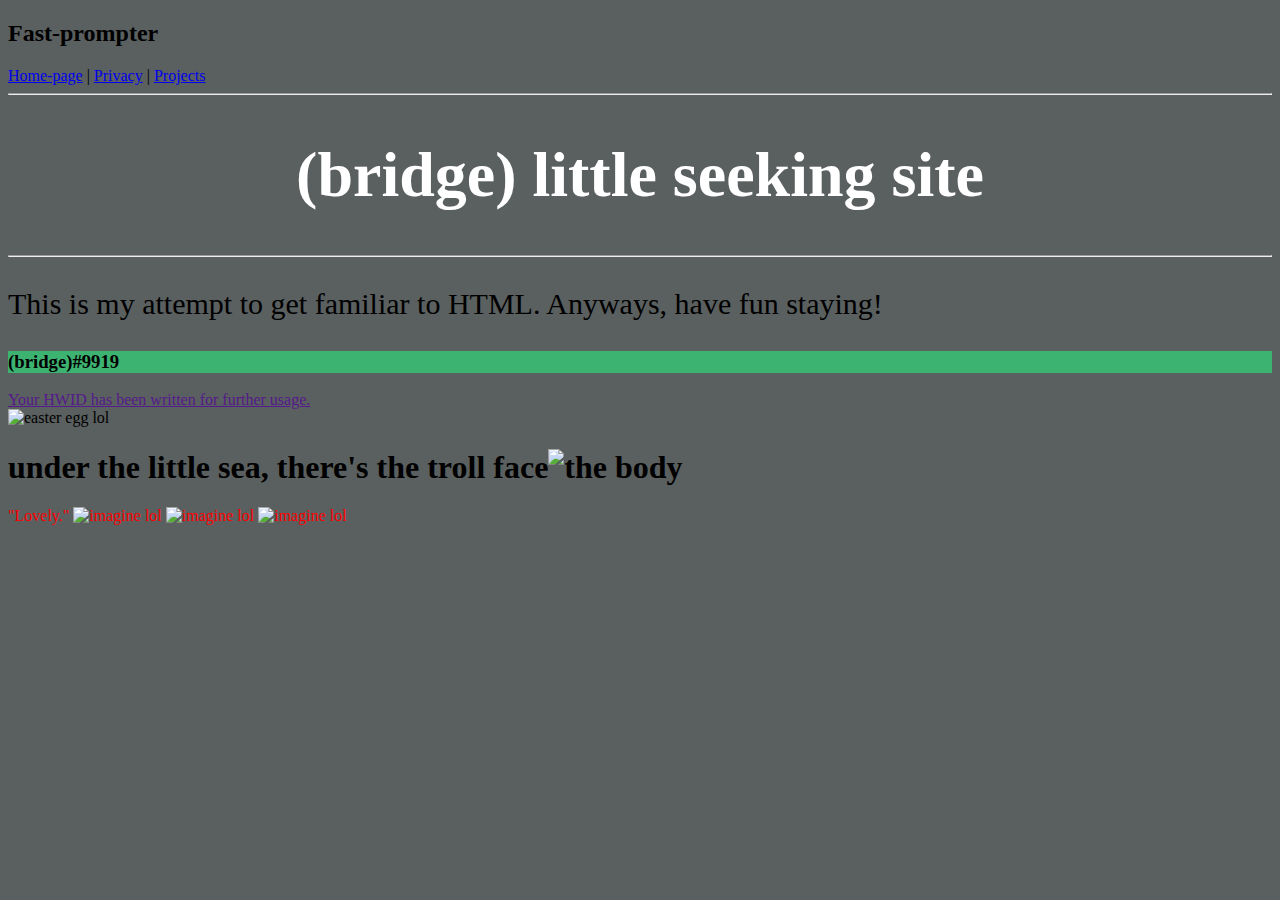
==== index-old.html @ b013b9b2 "Update index-old.html" ====
<!DOCTYPE html>
<html>
  <title>(bridge) little outpost</title>

  <div class="prompter">
    <nobr
      ><span id="gbn" class="gbi"></span><span id="gbf" class="gbf"></span>
      <h2 class="hdn">Fast-prompter</h2>
      <span id="gbe"></span
      ><a target="_blank" href="/index-old.html" class="gb4">Home-page</a> |
      <a href="/privacy.html" class="gb4">Privacy</a> |
      <a href="/onl.html" class="gb4">Projects</a>
      <hr />
    </nobr>
  </div>

  <body style="background-color: rgb(90, 95, 95)"></body>
  <meta name="viewport" content="width=device-width, initia-scale=2" />

  <head>
    <h1
      style="font-size: 50px; font-size: 400%; text-align: center; color: white"
    >
      (bridge) little seeking site
    </h1>
    <hr />
  </head>
  <div class="Top">
    <p style="font-size: 30px">
      This is my attempt to get familiar to HTML. Anyways, have fun staying!
    </p>
    <h3 style="background-color: mediumseagreen">(bridge)#9919</h3>
    <a href="">Your HWID has been written for further usage.</a>
    <br />
  </div>
  <img
    src="https://cdn.discordapp.com/attachments/885705213858701332/1004015421608964166/database_1_512.png"
    alt="easter egg lol"
    width="220"
    height="142"
  />
  <br />

  <!DOCTYPE html>
  <html>
    <div class="Bottom">
      <head>
        <h1 style="font-family: cursive">
          under the little sea, there's the troll face<img
            src="https://drakemall-files-new.s3.eu-central-1.amazonaws.com/Troll%20Fa-cjxugbapj00fi01ufr90mhqbp.png"
            width="40 height=35"
            alt="the body"
          />
        </h1>
        <p style="color: red">
          "Lovely."
          <img
            src="https://pbs.twimg.com/media/FSuysWKVIAAAMTV.jpg"
            alt="imagine lol"
            width="30"
            height="20"
          />
          <img
            src="https://pbs.twimg.com/media/FSuysWKVIAAAMTV.jpg"
            alt="imagine lol"
            width="30"
            height="20"
          />
          <img
            src="https://pbs.twimg.com/media/FSuysWKVIAAAMTV.jpg"
            alt="imagine lol"
            width="30"
            height="20"
          />
        </p>
      </head>
    </div>
  </html>
</html>
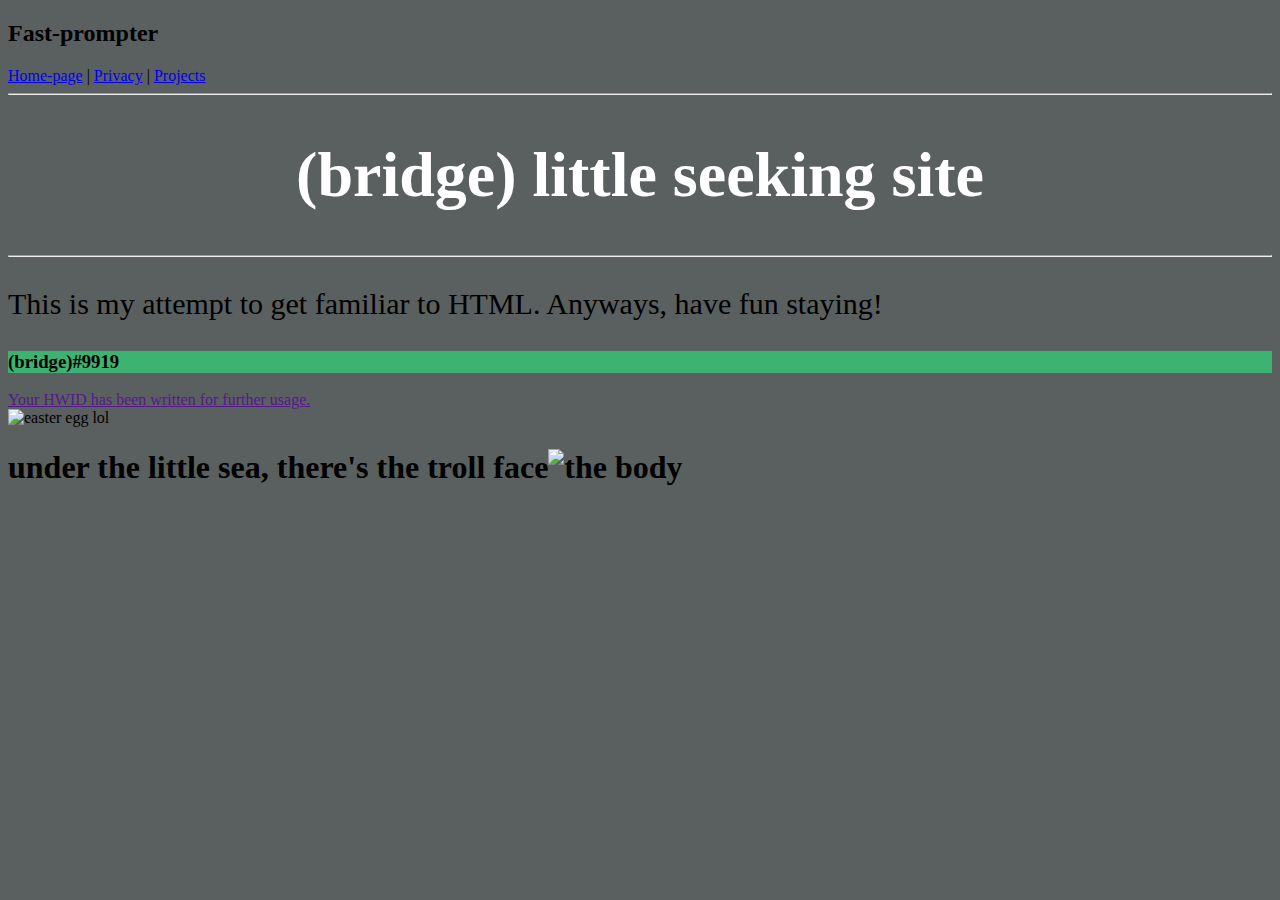
==== commit 9c9ed42b: "partially cleaned unused obj" ====
--- a/index-old.html
+++ b/index-old.html
@@ -1,79 +1,59 @@
-<!DOCTYPE html>
-<html>
-  <title>(bridge) little outpost</title>
-
-  <div class="prompter">
-    <nobr
-      ><span id="gbn" class="gbi"></span><span id="gbf" class="gbf"></span>
-      <h2 class="hdn">Fast-prompter</h2>
-      <span id="gbe"></span
-      ><a target="_blank" href="/index-old.html" class="gb4">Home-page</a> |
-      <a href="/privacy.html" class="gb4">Privacy</a> |
-      <a href="/onl.html" class="gb4">Projects</a>
-      <hr />
-    </nobr>
-  </div>
-
-  <body style="background-color: rgb(90, 95, 95)"></body>
-  <meta name="viewport" content="width=device-width, initia-scale=2" />
-
-  <head>
-    <h1
-      style="font-size: 50px; font-size: 400%; text-align: center; color: white"
-    >
-      (bridge) little seeking site
-    </h1>
-    <hr />
-  </head>
-  <div class="Top">
-    <p style="font-size: 30px">
-      This is my attempt to get familiar to HTML. Anyways, have fun staying!
-    </p>
-    <h3 style="background-color: mediumseagreen">(bridge)#9919</h3>
-    <a href="">Your HWID has been written for further usage.</a>
-    <br />
-  </div>
-  <img
-    src="https://cdn.discordapp.com/attachments/885705213858701332/1004015421608964166/database_1_512.png"
-    alt="easter egg lol"
-    width="220"
-    height="142"
-  />
-  <br />
-
-  <!DOCTYPE html>
-  <html>
-    <div class="Bottom">
-      <head>
-        <h1 style="font-family: cursive">
-          under the little sea, there's the troll face<img
-            src="https://drakemall-files-new.s3.eu-central-1.amazonaws.com/Troll%20Fa-cjxugbapj00fi01ufr90mhqbp.png"
-            width="40 height=35"
-            alt="the body"
-          />
-        </h1>
-        <p style="color: red">
-          "Lovely."
-          <img
-            src="https://pbs.twimg.com/media/FSuysWKVIAAAMTV.jpg"
-            alt="imagine lol"
-            width="30"
-            height="20"
-          />
-          <img
-            src="https://pbs.twimg.com/media/FSuysWKVIAAAMTV.jpg"
-            alt="imagine lol"
-            width="30"
-            height="20"
-          />
-          <img
-            src="https://pbs.twimg.com/media/FSuysWKVIAAAMTV.jpg"
-            alt="imagine lol"
-            width="30"
-            height="20"
-          />
-        </p>
-      </head>
-    </div>
-  </html>
-</html>
+<!DOCTYPE html>
+<html>
+  <title>(bridge) little outpost</title>
+
+  <div class="prompter">
+    <nobr
+      ><span id="gbn" class="gbi"></span><span id="gbf" class="gbf"></span>
+      <h2 class="hdn">Fast-prompter</h2>
+      <span id="gbe"></span
+      ><a target="_blank" href="/index-old.html" class="gb4">Home-page</a> |
+      <a href="/privacy.html" class="gb4">Privacy</a> |
+      <a href="/onl.html" class="gb4">Projects</a>
+      <hr />
+    </nobr>
+  </div>
+
+  <body style="background-color: rgb(90, 95, 95)"></body>
+  <meta name="viewport" content="width=device-width, initia-scale=2" />
+<!--yes i do aware that it's pretty cluttered, even i myself felt annoyed-->
+<!--js goes here-->
+<script>
+
+</script>
+<!--css goes here-->
+<style>
+
+</style>
+  <head>
+    <h1
+      style="font-size: 50px; font-size: 400%; text-align: center; color: white"
+    >
+      (bridge) little seeking site
+    </h1>
+    <hr />
+  <div class="Top">
+    <p style="font-size: 30px">
+      This is my attempt to get familiar to HTML. Anyways, have fun staying!
+    </p>
+    <h3 style="background-color: mediumseagreen">(bridge)#9919</h3>
+    <a href="">Your HWID has been written for further usage.</a>
+    <br />
+  </div>
+  <img
+    src="https://cdn.discordapp.com/attachments/885705213858701332/1004015421608964166/database_1_512.png"
+    alt="easter egg lol"
+    width="220"
+    height="142"
+  />
+  <br />
+    <div class="Bottom">
+        <h1 style="font-family: cursive">
+          under the little sea, there's the troll face<img
+            src="https://drakemall-files-new.s3.eu-central-1.amazonaws.com/Troll%20Fa-cjxugbapj00fi01ufr90mhqbp.png"
+            width="40 height=35"
+            alt="the body"
+          />
+        </h1>
+    </div>
+</html>
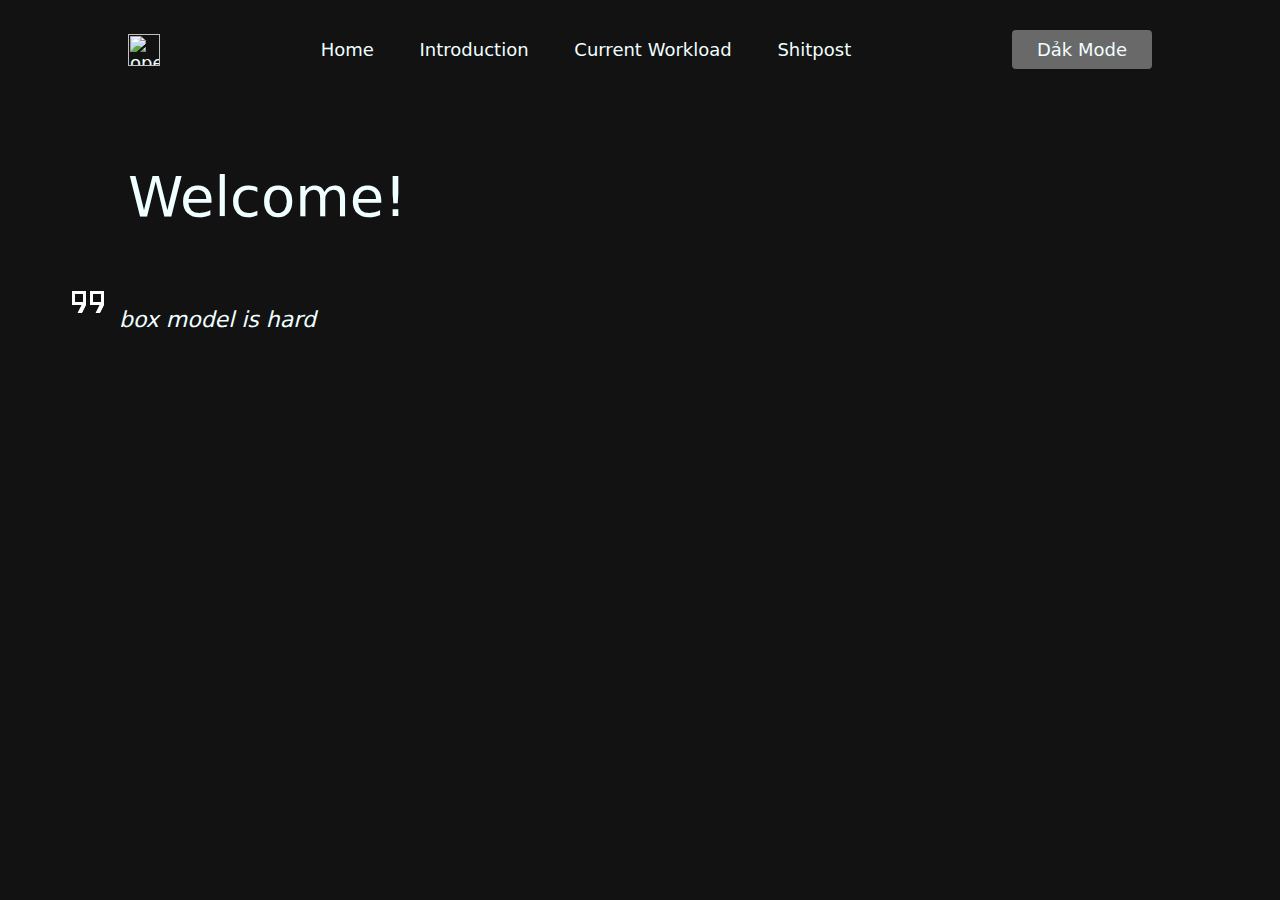
==== commit 2d8c5753: "added quote, concept for future implementation" ====
--- a/index-old.html
+++ b/index-old.html
@@ -1,59 +1,28 @@
-<!DOCTYPE html>
-<html>
-  <title>(bridge) little outpost</title>
-
-  <div class="prompter">
-    <nobr
-      ><span id="gbn" class="gbi"></span><span id="gbf" class="gbf"></span>
-      <h2 class="hdn">Fast-prompter</h2>
-      <span id="gbe"></span
-      ><a target="_blank" href="/index-old.html" class="gb4">Home-page</a> |
-      <a href="/privacy.html" class="gb4">Privacy</a> |
-      <a href="/onl.html" class="gb4">Projects</a>
-      <hr />
-    </nobr>
-  </div>
-
-  <body style="background-color: rgb(90, 95, 95)"></body>
-  <meta name="viewport" content="width=device-width, initia-scale=2" />
-<!--yes i do aware that it's pretty cluttered, even i myself felt annoyed-->
-<!--js goes here-->
-<script>
-
-</script>
-<!--css goes here-->
-<style>
-
-</style>
-  <head>
-    <h1
-      style="font-size: 50px; font-size: 400%; text-align: center; color: white"
-    >
-      (bridge) little seeking site
-    </h1>
-    <hr />
-  <div class="Top">
-    <p style="font-size: 30px">
-      This is my attempt to get familiar to HTML. Anyways, have fun staying!
-    </p>
-    <h3 style="background-color: mediumseagreen">(bridge)#9919</h3>
-    <a href="">Your HWID has been written for further usage.</a>
-    <br />
-  </div>
-  <img
-    src="https://cdn.discordapp.com/attachments/885705213858701332/1004015421608964166/database_1_512.png"
-    alt="easter egg lol"
-    width="220"
-    height="142"
-  />
-  <br />
-    <div class="Bottom">
-        <h1 style="font-family: cursive">
-          under the little sea, there's the troll face<img
-            src="https://drakemall-files-new.s3.eu-central-1.amazonaws.com/Troll%20Fa-cjxugbapj00fi01ufr90mhqbp.png"
-            width="40 height=35"
-            alt="the body"
-          />
-        </h1>
-    </div>
-</html>
+<html lang="en">
+<head>
+  <meta charset="UTF-8">
+  <meta http-equiv="X-UA-Compatible" content="IE=edge">
+  <meta name="viewport" content="width=device-width, initial-scale=1.0">
+  <title>Front Page</title>
+  <link rel="stylesheet" href="style.css">
+</head>
+<body>
+  <header> <!--navbar, fixed--> <!--PLEASE USE SVG FOR LOGO IN LATER DATE-->
+    <img class="navlogo" src="mc/navlogo.png" alt="openbridge" style="height: 32; width: 32;">
+    <nav>
+      <ul class="navlink">
+        <li><a href="/index-old.html">Home</a></li>
+        <li><a href="/hi.html">Introduction</a></li>
+        <li><a href="/onl.html">Current Workload</a></li>
+        <li><a href="/shitpost.html">Shitpost</a></li>
+      </ul>
+    </nav>
+      <a class="darkbutton" href="#"><button>Dảk Mode</button></a>
+  </header>
+  <!--for actual junks-->
+  <h1 style="font-size: 56px; margin-left: 10%; margin-right: 5%;" id="myeverything">
+    <br>Welcome!</h1>
+  <p id="motd" style="font-style: italic;"><br><br> <img src="mc/quote.png" alt="MOTD" id="motdsvg"> box model is hard</p>
+  </h1>
+</body>
+</html>--- a/style.css
+++ b/style.css
@@ -0,0 +1,77 @@
+/*i must say, css is universal and a great tool!*/
+@import url(https://applesocial.s3.amazonaws.com/assets/styles/fonts/sanfrancisco/sanfranciscodisplay-regular-webfont.woff);
+
+* {
+    cursor: crosshair; /*remove this when finished*/
+    box-sizing: border-box;
+    margin: 0;
+    padding: 0%;
+    background-color: #121212;
+    font-family: system-ui, -apple-system, BlinkMacSystemFont, 'Segoe UI', Roboto, Oxygen, Ubuntu, Cantarell, 'Open Sans', 'Helvetica Neue', sans-serif;
+    font-weight: 300;
+    font-size: large;
+    color: azure;
+    text-decoration: none;
+}
+header {
+    display: flex;
+    justify-content: space-between;
+    align-items: center;
+    padding: 30px 10%;
+}
+.navlogo {
+    cursor: pointer;
+}
+.navlink {
+    list-style: none;
+}
+.navlink li {
+    display: inline-block;
+    padding: 0px 20px;
+}
+.navlink li a {
+    transition: all 0.3s ease 0.1s;
+}
+.navlink li a:hover {
+    color: slategray ;
+}
+button {
+    padding: 9px 25px;
+    background-color: dimgray;
+    border: none;
+    border-radius: 4px;
+    transition: all 0.3s ease 0.1s;
+}
+#myeverything {
+    background-color: #121212;
+    transition: background-color 0.5s;
+    margin: auto;
+}
+#myeverything:hover {
+    background-color: #1b1b1b;
+}
+#motd {
+    text-transform: lowercase;
+    font-style: italic;
+    padding-left: 5%;
+    font-size: 22px;
+}
+
+/*for activity tab*/
+.work {
+    display: flex;
+    flex-direction: row;
+    width: 300px;
+    border: 15px solid rgb(54, 54, 54);
+    padding: 50px;
+    margin-left: 5%;
+    margin-top: 3%;
+    padding-left: 2%;
+}
+.explain {
+    display: flex;
+    flex-direction: row;
+    border: 15px solid rgb(54, 54, 54);
+    padding: 5px;
+}
+/*activity ends*/